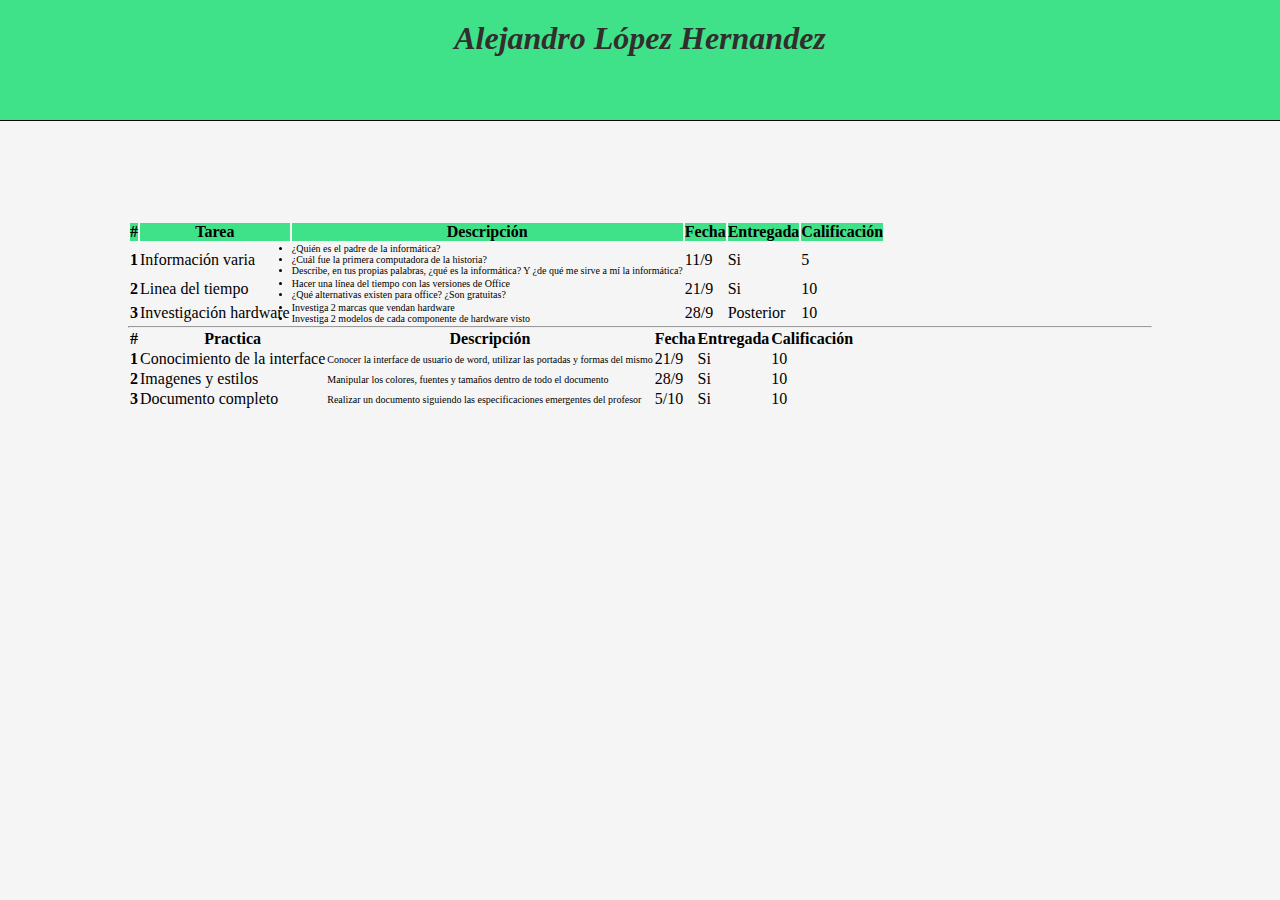
==== informatica/ale.html @ 768034e4 "levi" ====
<!DOCTYPE html>
<html lang="en">
<head>
    <meta charset="UTF-8">
    <meta name="viewport" content="width=device-width, initial-scale=1.0">
    <!-- Bootstrap -->
    <link rel="stylesheet" href="https://cdn.jsdelivr.net/npm/bootstrap@4.5.3/dist/css/bootstrap.min.css" integrity="sha384-TX8t27EcRE3e/ihU7zmQxVncDAy5uIKz4rEkgIXeMed4M0jlfIDPvg6uqKI2xXr2" crossorigin="anonymous">
    <!-- Propios -->
    <link rel="stylesheet" href="../css/estilos.css">
    <link rel="stylesheet" href="../css/ale.css">
    <title>Document</title>
</head>
<body>
    <!-- Header -->
    <header>
        <h1>Alejandro López Hernandez</h1>
    </header>
    <!-- Navbar -->
    <!-- tablas -->
    <div class="tablas">
        <table class="table">
            <thead class="thead-yellow">
              <tr>
                <th scope="col">#</th>
                <th scope="col">Tarea</th>
                <th scope="col">Descripción</th>
                <th scope="col">Fecha</th>
                <th scope="col">Entregada</th>
                <th scope="col">Calificación</th>
              </tr>
            </thead>
            <tbody>
              <tr>
                <th scope="row">1</th>
                <td>Información varia</td>
                <td><div class="descripción"><ul><li>¿Quién es el padre de la informática? </li>
                    <li>¿Cuál fue la primera computadora de la historia?</li>
                    <li>Describe, en tus propias palabras, ¿qué es la informática? Y ¿de qué me sirve a mí la informática?</li>
                    </ul></div>
                </td>
                <td>11/9</td>
                <td>Si</td>
                <td>5</td>
              </tr>
              <tr>
                <th scope="row">2</th>
                <td>Linea del tiempo</td>
                <td><div class="descripción"><ul><li>Hacer una línea del tiempo con las versiones de Office</li>
                    <li>¿Qué alternativas existen para office? ¿Son gratuitas?</li>
                    </ul></div>
                </td>
                <td>21/9</td>
                <td>Si</td>
                <td>10</td>
              </tr>
              <tr>
                <th scope="row">3</th>
                <td>Investigación hardware</td>
                <td><div class="descripción"><ul><li>Investiga 2 marcas que vendan hardware</li> 
                    <li>Investiga 2 modelos de cada componente de hardware visto</li>
                    </ul></div>
                </td>
                <td>28/9</td>
                <td>Posterior</td>
                <td>10</td>
              </tr>
            </tbody>
          </table>
          <!-- Practicas -->
          <hr>
          <table class="table">
            <thead class="thead-dark">
              <tr>
                <th scope="col">#</th>
                <th scope="col">Practica</th>
                <th scope="col">Descripción</th>
                <th scope="col">Fecha</th>
                <th scope="col">Entregada</th>
                <th scope="col">Calificación</th>
              </tr>
            </thead>
            <tbody>
              <tr>
                <th scope="row">1</th>
                <td>Conocimiento de la interface</td>
                <td><div class="descripción">Conocer la interface de usuario de word, utilizar las portadas y formas del mismo</div>
                </td>
                <td>21/9</td>
                <td>Si</td>
                <td>10</td>
              </tr>
              <tr>
                <th scope="row">2</th>
                <td>Imagenes y estilos</td>
                <td><div class="descripción"><ul>Manipular los colores, fuentes y tamaños dentro de todo el documento
                    </ul></div>
                </td>
                <td>28/9</td>
                <td>Si</td>
                <td>10</td>
              </tr>
              <tr>
                <th scope="row">3</th>
                <td>Documento completo </td>
                <td><div class="descripción">Realizar un documento siguiendo las especificaciones emergentes del profesor
                    </ul></div>
                </td>
                <td>5/10</td>
                <td>Si</td>
                <td>10</td>
              </tr>
            </tbody>
          </table>
      
    </div>
    


    <!-- bootstrap -->
    <script src="https://code.jquery.com/jquery-3.5.1.slim.min.js" integrity="sha384-DfXdz2htPH0lsSSs5nCTpuj/zy4C+OGpamoFVy38MVBnE+IbbVYUew+OrCXaRkfj" crossorigin="anonymous"></script>
    <script src="https://cdn.jsdelivr.net/npm/bootstrap@4.5.3/dist/js/bootstrap.bundle.min.js" integrity="sha384-ho+j7jyWK8fNQe+A12Hb8AhRq26LrZ/JpcUGGOn+Y7RsweNrtN/tE3MoK7ZeZDyx" crossorigin="anonymous"></script>
</body>
</html>
---- css/estilos.css ----
* {
  padding: 0;
  margin: 0;
}

body {
  background: rgba(98, 212, 206, 0.904);
}
---- css/ale.css ----
@charset "UTF-8";
body {
  background: whitesmoke;
}

header {
  background: rgba(21, 221, 111, 0.808);
  width: all;
  height: 100px;
  text-align: center;
  padding-top: 20px;
  border-bottom: 1px solid black;
}
header h1 {
  color: #332e2e;
  font-style: italic;
}

.tablas {
  width: 80%;
  margin: auto;
  padding: 100px;
}
.tablas .thead-yellow {
  background: rgba(21, 221, 111, 0.808);
}
.tablas .descripción {
  font-size: 10px;
}
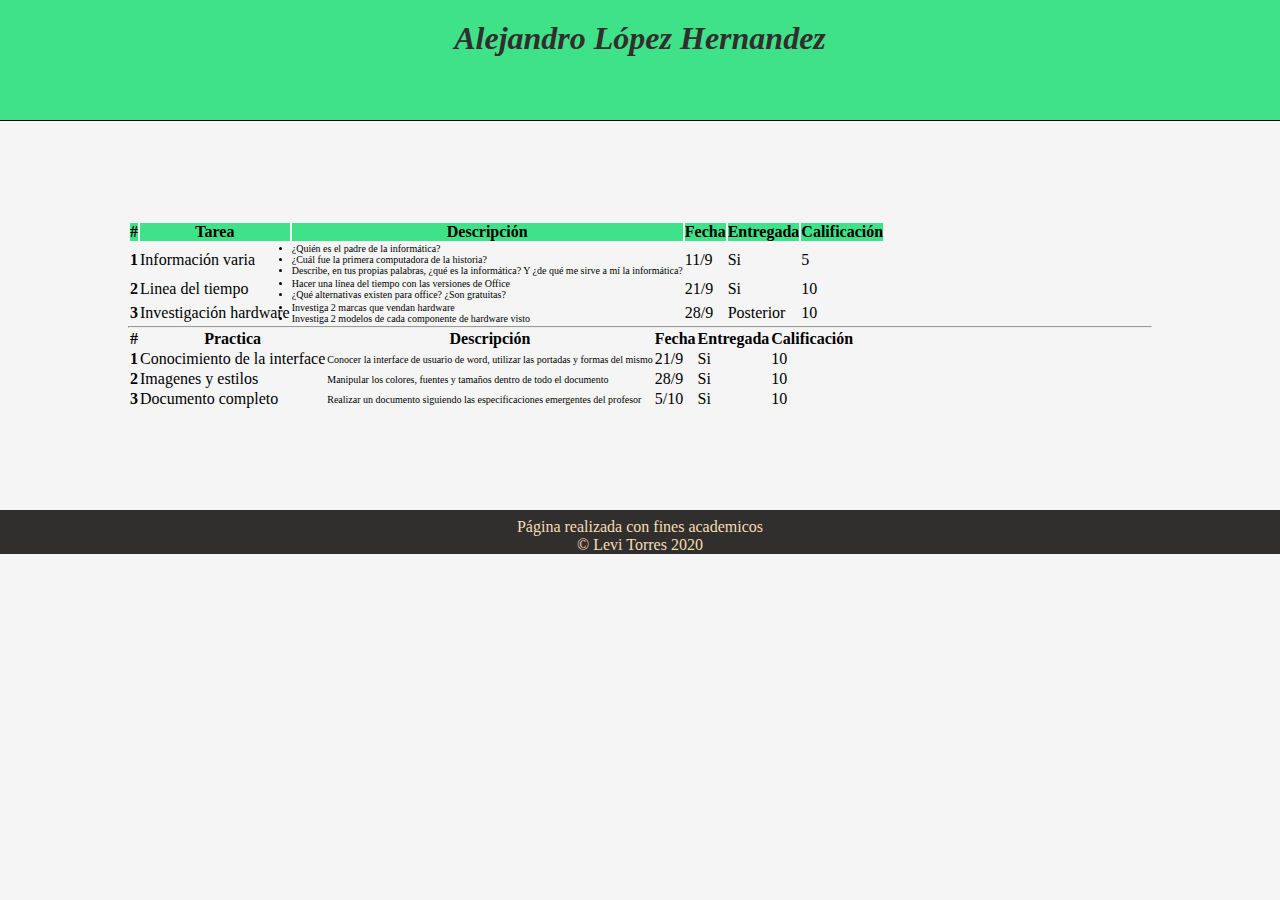
==== commit 2a93decc: "levi" ====
--- a/informatica/ale.html
+++ b/informatica/ale.html
@@ -114,6 +114,12 @@
       
     </div>
     
+      <!--footer -->
+  <footer>
+    <p>Página realizada con fines academicos</p>
+    &copy; Levi Torres 2020
+  </footer>
+
 
 
     <!-- bootstrap -->
--- a/css/estilos.css
+++ b/css/estilos.css
@@ -5,4 +5,13 @@
 
 body {
   background: rgba(98, 212, 206, 0.904);
+}
+
+footer {
+  background: #312e2e;
+  color: wheat;
+  text-align: center;
+  width: all;
+  height: auto;
+  padding-top: 8px;
 }--- a/css/ale.css
+++ b/css/ale.css
@@ -26,4 +26,24 @@
 }
 .tablas .descripción {
   font-size: 10px;
+}
+
+@media (max-width: 500px) {
+  header h1 {
+    font-size: 30px;
+  }
+
+  .tablas {
+    width: all;
+    height: auto;
+    margin: auto;
+    padding: 0;
+    padding-top: 10px;
+    overflow-x: scroll;
+  }
+
+  .tablas .thead-yellow {
+    padding-left: 0;
+    padding-right: 0;
+  }
 }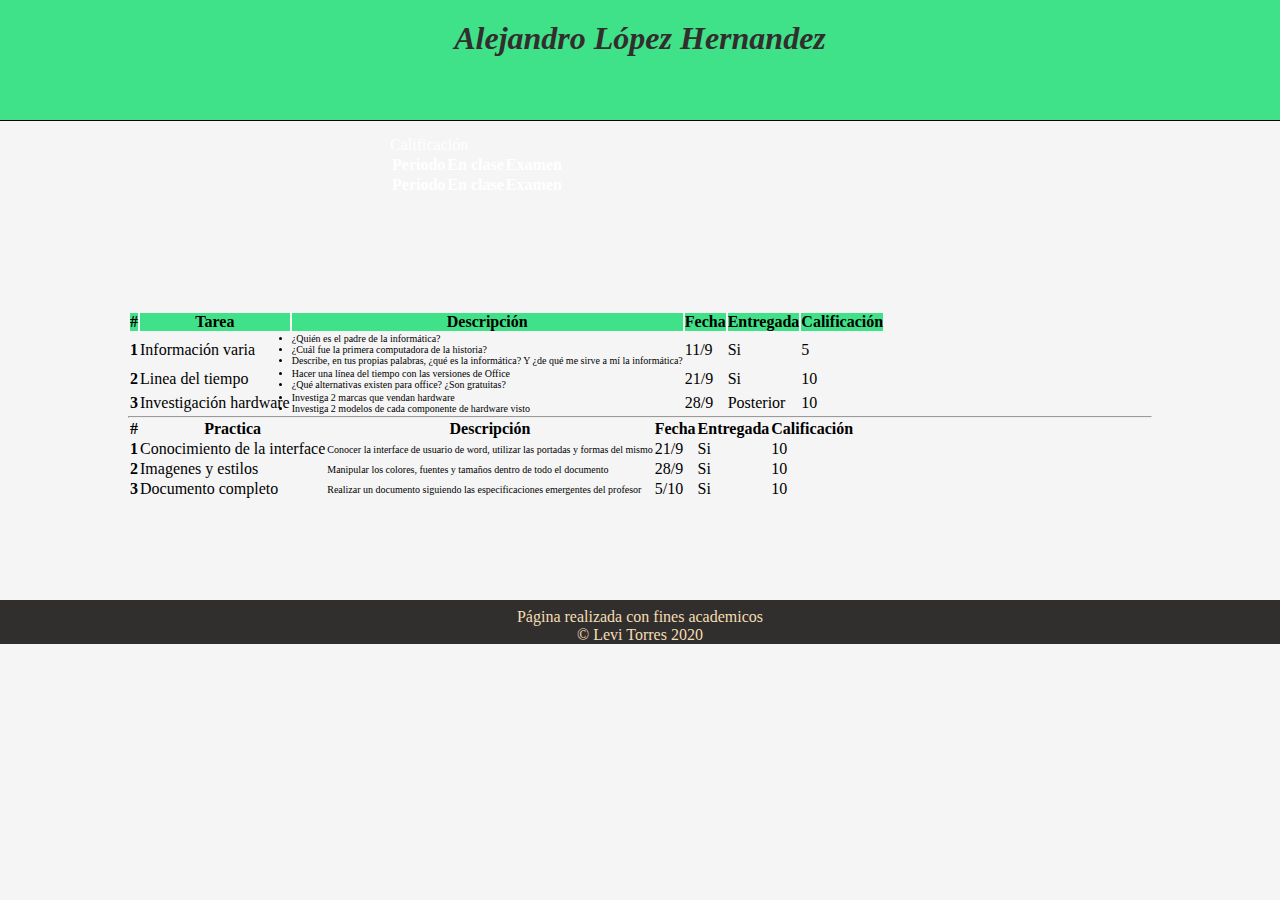
==== commit 054c5c32: "levi" ====
--- a/informatica/ale.html
+++ b/informatica/ale.html
@@ -16,6 +16,26 @@
         <h1>Alejandro López Hernandez</h1>
     </header>
     <!-- Navbar -->
+    <!-- Examen -->
+    <div class="examen">
+      <div class="calificaciones"><p>Calificación</p></div>
+      <div class="contenido-calificaciones">
+        <table class="table">
+          <thead class="thead-dark">
+            <tr>
+              <th>Periodo</th>
+              <th>En clase</th>
+              <th>Examen</th>
+            </tr>
+            <tr>
+              <th>Periodo</th>
+              <th>En clase</th>
+              <th>Examen</th>
+            </tr>
+          </thead>
+        </table>
+      </div>
+    </div>
     <!-- tablas -->
     <div class="tablas">
         <table class="table">
--- a/css/ale.css
+++ b/css/ale.css
@@ -28,6 +28,31 @@
   font-size: 10px;
 }
 
+.examen {
+  width: 500px;
+  height: auto;
+  padding: 15px;
+  color: white;
+  margin: auto;
+}
+
+.anuncios {
+  width: 500px;
+  height: auto;
+  padding: 15px;
+  background: darkslategrey;
+  color: white;
+  margin: auto;
+  margin-top: 20px;
+  border-radius: 5px;
+}
+.anuncios .tarjeta {
+  border-bottom: 1px solid whitesmoke;
+  font-size: 20px;
+  padding-left: 15px;
+  margin-bottom: 10px;
+}
+
 @media (max-width: 500px) {
   header h1 {
     font-size: 30px;
@@ -46,4 +71,16 @@
     padding-left: 0;
     padding-right: 0;
   }
+
+  .anuncios {
+    width: auto;
+    margin-left: 20px;
+    margin-right: 20px;
+  }
+
+  .tarea {
+    width: auto;
+    margin-left: 20px;
+    margin-right: 20px;
+  }
 }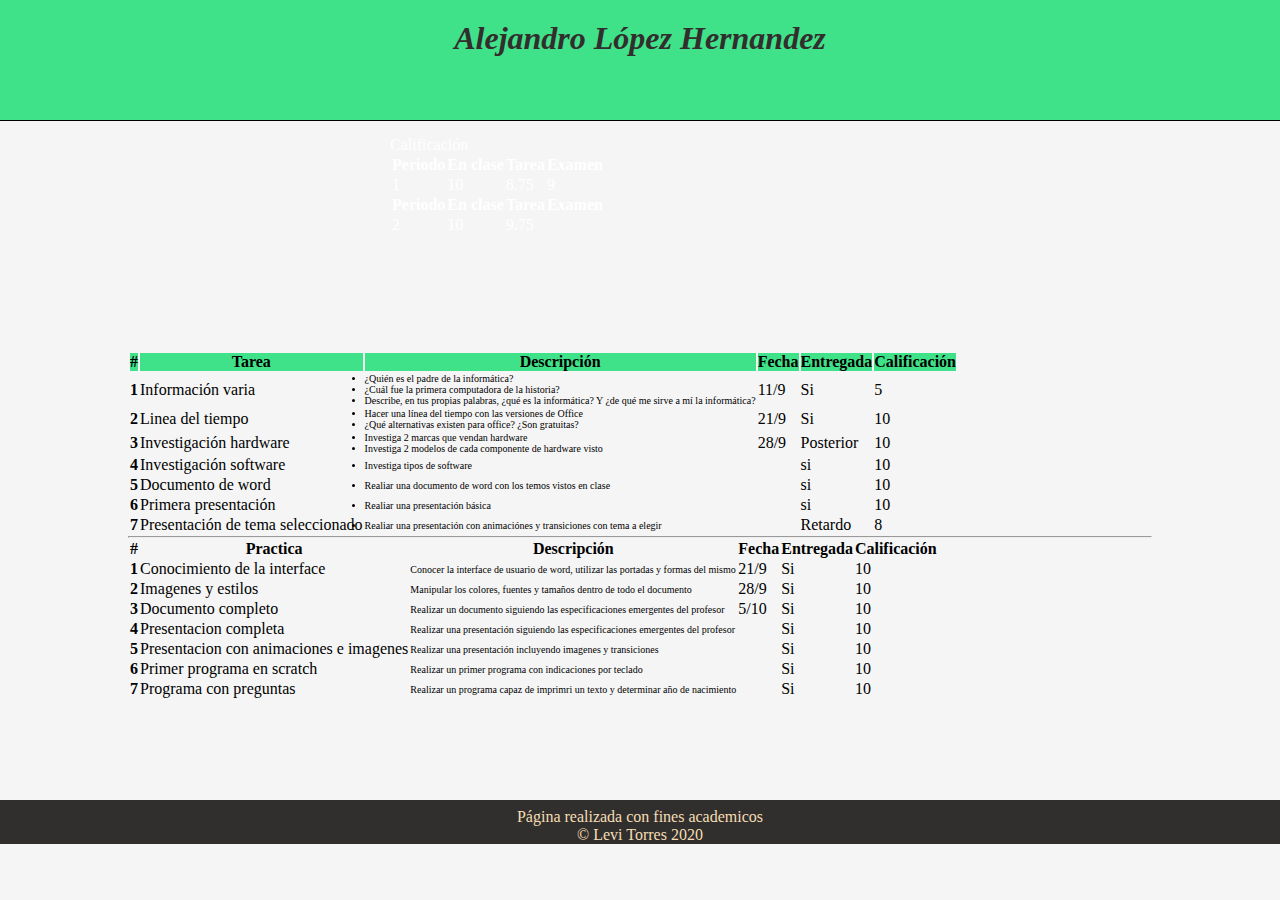
==== commit 3624028c: "nueva info" ====
--- a/informatica/ale.html
+++ b/informatica/ale.html
@@ -25,12 +25,26 @@
             <tr>
               <th>Periodo</th>
               <th>En clase</th>
+              <th>Tarea</th>
               <th>Examen</th>
+            </tr>
+            <tr>
+              <td>1</td>
+              <td>10</td>
+              <td>8.75</td>
+              <td>9</td>
             </tr>
             <tr>
               <th>Periodo</th>
               <th>En clase</th>
+              <th>Tarea</th>
               <th>Examen</th>
+            </tr>
+            <tr>
+              <td>2</td>
+              <td>10</td>
+              <td>9.75</td>
+              <td></td>
             </tr>
           </thead>
         </table>
@@ -84,6 +98,46 @@
                 <td>Posterior</td>
                 <td>10</td>
               </tr>
+              <tr>
+                <th scope="row">4</th>
+                <td>Investigación software</td>
+                <td><div class="descripción"><ul><li>Investiga tipos de software</li> 
+                    </ul></div>
+                </td>
+                <td></td>
+                <td>si</td>
+                <td>10</td>
+              </tr>
+              <tr>
+                <th scope="row">5</th>
+                <td>Documento de word</td>
+                <td><div class="descripción"><ul><li>Realiar una documento de word con los temos vistos en clase</li> 
+                    </ul></div>
+                </td>
+                <td></td>
+                <td>si</td>
+                <td>10</td>
+              </tr>
+              <tr>
+                <th scope="row">6</th>
+                <td>Primera presentación</td>
+                <td><div class="descripción"><ul><li>Realiar una presentación básica</li> 
+                    </ul></div>
+                </td>
+                <td></td>
+                <td>si</td>
+                <td>10</td>
+              </tr>
+              <tr>
+                <th scope="row">7</th>
+                <td>Presentación de tema seleccionado</td>
+                <td><div class="descripción"><ul><li>Realiar una presentación con animaciónes y transiciones con tema a elegir</li> 
+                    </ul></div>
+                </td>
+                <td></td>
+                <td>Retardo</td>
+                <td>8</td>
+              </tr>
             </tbody>
           </table>
           <!-- Practicas -->
@@ -126,6 +180,46 @@
                     </ul></div>
                 </td>
                 <td>5/10</td>
+                <td>Si</td>
+                <td>10</td>
+              </tr>
+              <tr>
+                <th scope="row">4</th>
+                <td>Presentacion completa</td>
+                <td><div class="descripción">Realizar una presentación siguiendo las especificaciones emergentes del profesor
+                    </ul></div>
+                </td>
+                <td></td>
+                <td>Si</td>
+                <td>10</td>
+              </tr>
+              <tr>
+                <th scope="row">5</th>
+                <td>Presentacion con animaciones e imagenes</td>
+                <td><div class="descripción">Realizar una presentación incluyendo imagenes y transiciones 
+                    </ul></div>
+                </td>
+                <td></td>
+                <td>Si</td>
+                <td>10</td>
+              </tr>
+              <tr>
+                <th scope="row">6</th>
+                <td>Primer programa en scratch</td>
+                <td><div class="descripción">Realizar un primer programa con indicaciones por teclado
+                    </ul></div>
+                </td>
+                <td></td>
+                <td>Si</td>
+                <td>10</td>
+              </tr>
+              <tr>
+                <th scope="row">7</th>
+                <td>Programa con preguntas</td>
+                <td><div class="descripción">Realizar un programa capaz de imprimri un texto y determinar año de nacimiento
+                    </ul></div>
+                </td>
+                <td></td>
                 <td>Si</td>
                 <td>10</td>
               </tr>
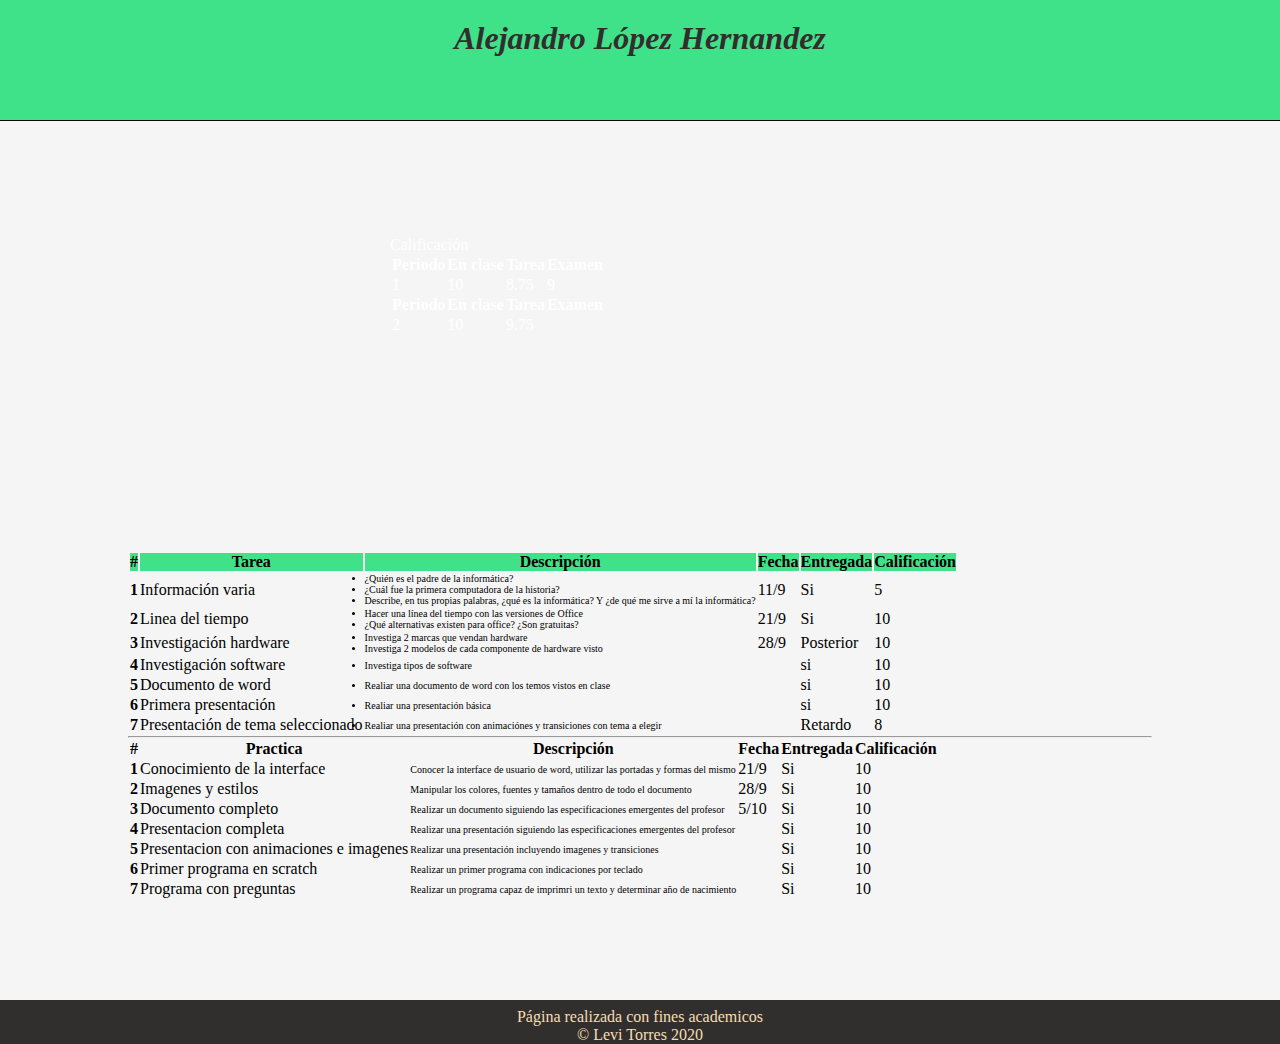
==== commit 27913d05: "responsive" ====
--- a/informatica/ale.html
+++ b/informatica/ale.html
@@ -17,39 +17,42 @@
     </header>
     <!-- Navbar -->
     <!-- Examen -->
-    <div class="examen">
-      <div class="calificaciones"><p>Calificación</p></div>
-      <div class="contenido-calificaciones">
-        <table class="table">
-          <thead class="thead-dark">
-            <tr>
-              <th>Periodo</th>
-              <th>En clase</th>
-              <th>Tarea</th>
-              <th>Examen</th>
-            </tr>
-            <tr>
-              <td>1</td>
-              <td>10</td>
-              <td>8.75</td>
-              <td>9</td>
-            </tr>
-            <tr>
-              <th>Periodo</th>
-              <th>En clase</th>
-              <th>Tarea</th>
-              <th>Examen</th>
-            </tr>
-            <tr>
-              <td>2</td>
-              <td>10</td>
-              <td>9.75</td>
-              <td></td>
-            </tr>
-          </thead>
-        </table>
+    <div class="tablas">
+        <div class="examen">
+        <div class="calificaciones"><p>Calificación</p></div>
+        <div class="contenido-calificaciones">
+          <table class="table">
+            <thead class="thead-dark">
+              <tr>
+                <th>Periodo</th>
+                <th>En clase</th>
+                <th>Tarea</th>
+                <th>Examen</th>
+              </tr>
+              <tr>
+                <td>1</td>
+                <td>10</td>
+                <td>8.75</td>
+                <td>9</td>
+              </tr>
+              <tr>
+                <th>Periodo</th>
+                <th>En clase</th>
+                <th>Tarea</th>
+                <th>Examen</th>
+              </tr>
+              <tr>
+                <td>2</td>
+                <td>10</td>
+                <td>9.75</td>
+                <td></td>
+              </tr>
+            </thead>
+          </table>
+        </div>
       </div>
     </div>
+ 
     <!-- tablas -->
     <div class="tablas">
         <table class="table">
